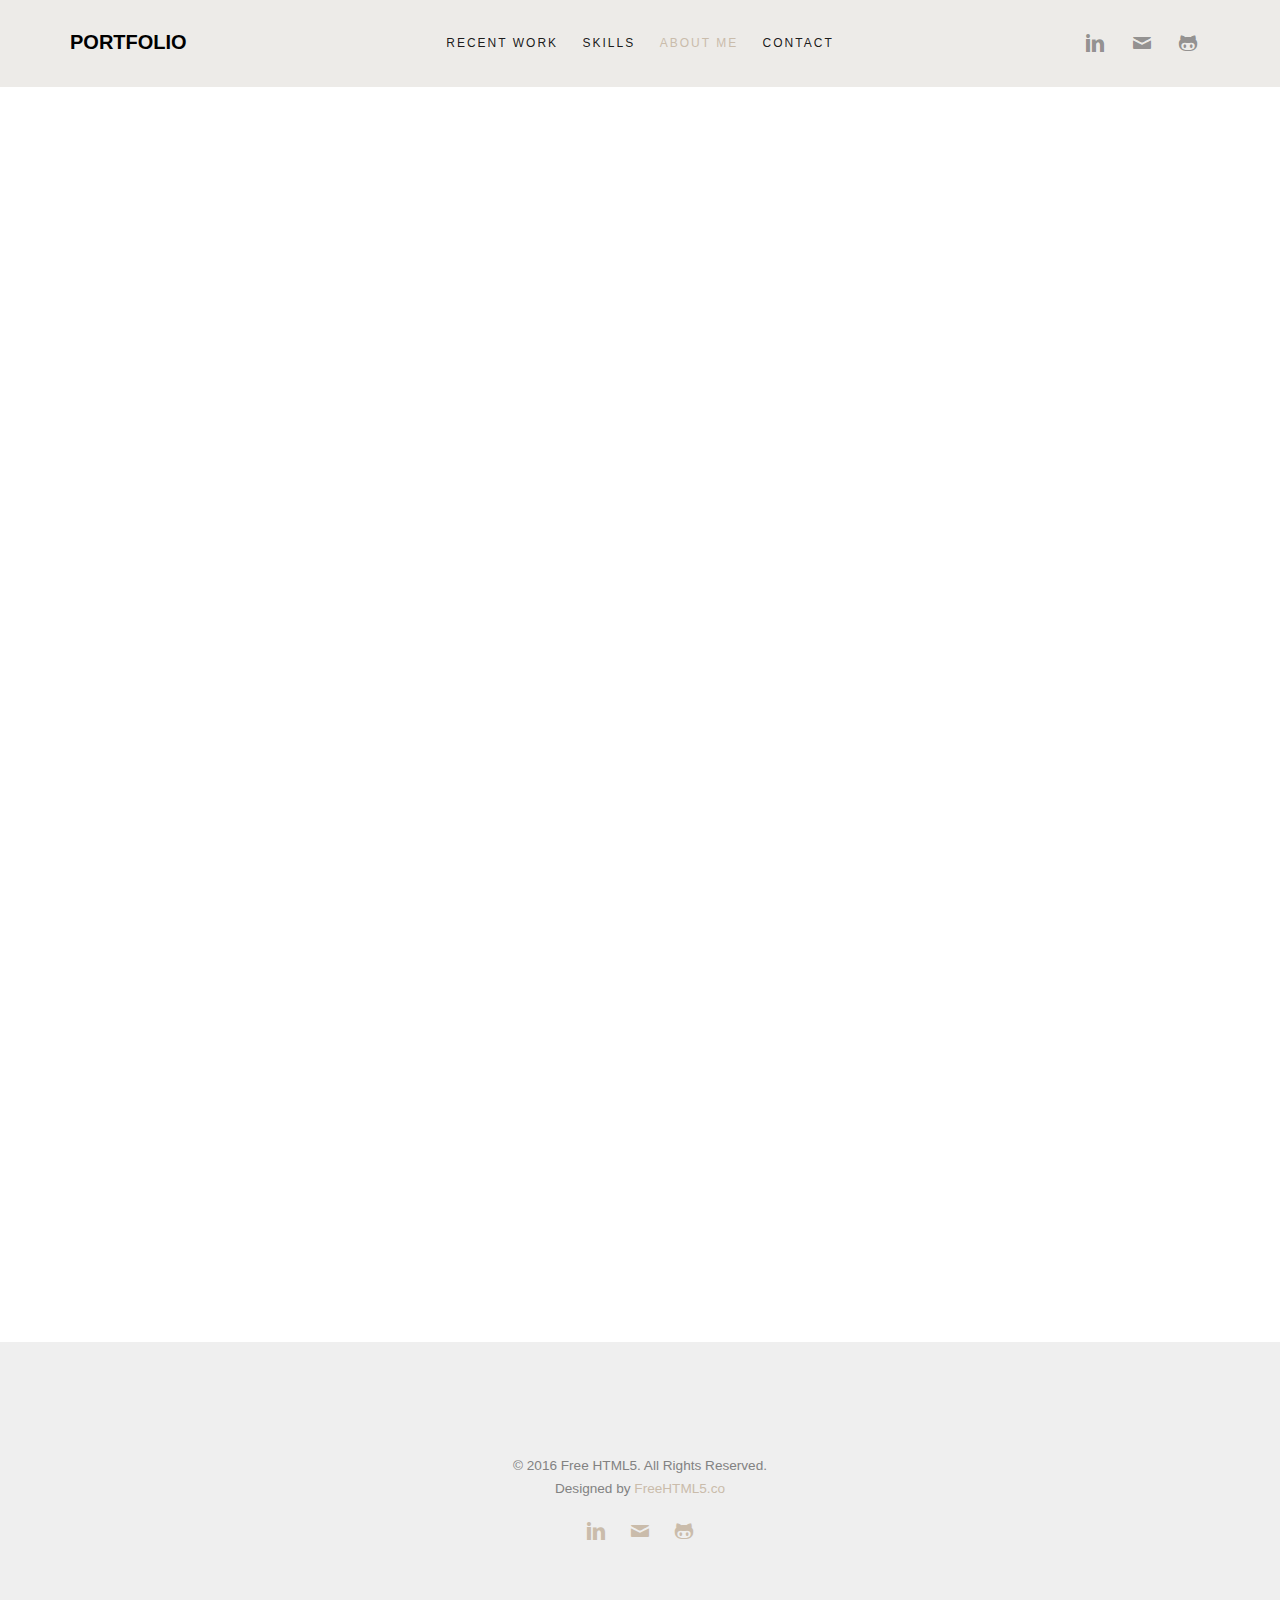
==== Portfolio/about.html @ ddf01033 "first commit" ====
﻿<!DOCTYPE HTML>
<html>
<head>
    <meta charset="utf-8">
    <meta http-equiv="X-UA-Compatible" content="IE=edge">
    <title>Portfolio &mdash; Christopher M. Betteley</title>
    <meta name="viewport" content="width=device-width, initial-scale=1">
    <meta name="description" content="Free HTML5 Website Template by FreeHTML5.co" />
    <meta name="keywords" content="free website templates, free html5, free template, free bootstrap, free website template, html5, css3, mobile first, responsive" />
    <meta name="author" content="FreeHTML5.co" />
    <!--
    //////////////////////////////////////////////////////

    FREE HTML5 TEMPLATE
    DESIGNED & DEVELOPED by FreeHTML5.co

    Website: 		http://freehtml5.co/
    Email: 			info@freehtml5.co
    Twitter: 		http://twitter.com/fh5co
    Facebook: 		https://www.facebook.com/fh5co

    //////////////////////////////////////////////////////
     -->
    <!-- Facebook and Twitter integration -->
    <meta property="og:title" content="" />
    <meta property="og:image" content="" />
    <meta property="og:url" content="" />
    <meta property="og:site_name" content="" />
    <meta property="og:description" content="" />
    <meta name="twitter:title" content="" />
    <meta name="twitter:image" content="" />
    <meta name="twitter:url" content="" />
    <meta name="twitter:card" content="" />
    <!-- <link href="https://fonts.googleapis.com/css?family=Montserrat:400,700" rel="stylesheet"> -->
    <!-- <link href="https://fonts.googleapis.com/css?family=Playfair+Display:400,400i" rel="stylesheet"> -->
    <!-- Animate.css -->
    <link rel="stylesheet" href="css/animate.css">
    <!-- Icomoon Icon Fonts-->
    <link rel="stylesheet" href="css/icomoon.css">
    <!-- Bootstrap  -->
    <link rel="stylesheet" href="css/bootstrap.css">
    <!-- Theme style  -->
    <link rel="stylesheet" href="css/style.css">
    <!-- Modernizr JS -->
    <script src="js/modernizr-2.6.2.min.js"></script>
    <!-- FOR IE9 below -->
    <!--[if lt IE 9]>
    <script src="js/respond.min.js"></script>
    <![endif]-->
</head>
<body>

    <div class="fh5co-loader"></div>

    <div id="page">
        <nav class="fh5co-nav" role="navigation">
            <div class="container">
                <div class="fh5co-top-logo">
                    <div id="fh5co-logo"><a href="index.html">Portfolio</a></div>
                </div>
                <div class="fh5co-top-menu menu-1 text-center">
                    <ul>
                        <li><a href="work.html">Recent Work</a></li>
                        <li><a href="Skills.html"> Skills</a></li>
                        <li class="active"><a href="about.html">About Me</a></li>
                        <!--<li class="has-dropdown">
                            <a href="#">Dropdown</a>
                            <ul class="dropdown">
                                <li><a href="#">Web Design</a></li>
                                <li><a href="#">eCommerce</a></li>
                                <li><a href="#">Branding</a></li>
                                <li><a href="#">API</a></li>
                            </ul>
                        </li>-->
                        <li><a href="contact.html">Contact</a></li>
                    </ul>
                </div>
                <div class="fh5co-top-social menu-1 text-right">
                    <ul class="fh5co-social">
                        <li><a href="https://www.linkedin.com/in/christopherbetteley"><i class="icon-linkedin"></i></a></li>
                        <li><a href="#"><i class="icon-mail2"></i></a></li>
                        <li><a href="https://github.com/ChristopherMBetteley"><i class="icon-github"></i></a></li>
                    </ul>
                </div>
            </div>
        </nav>

        <div id="fh5co-author">
            <div class="container">
                <div class="row top-line animate-box">
                    <div class="col-md-6 col-md-offset-3 col-md-push-2 text-left fh5co-heading">
                        <h2>About Me</h2>
                        <h3>Christopher M. Betteley <a> Software Apprentice</a></h3>
                        <p>Far far away, behind the word mountains, far from the countries Vokalia and Consonantia, there live the blind texts. Separated they live in Bookmarksgrove</p>
                    </div>
                </div>
                <div class="row">
                    <div class="col-md-8 col-md-offset-2">
                        <div class="author">
                            <div class="author-inner animate-box" style="background-image: url(images/ProfilePicture.JPG);">
                            </div>
                            <div class="desc animate-box">
                                <span>Software Apprentice &amp; Programmer</span>
                                <h3>Christopher M. Betteley</h3>
                                <p>Far far away, behind the word mountains, far from the countries Vokalia and Consonantia, there live the blind texts. Separated they live in Bookmarksgrove right at the coast of the Semantics, a large language ocean.</p>
                                <p>Far from the countries Vokalia and Consonantia, there live the blind texts. Separated they live in Bookmarksgrove right at the coast of the Semantics, a large language ocean.</p>
                                <ul class="fh5co-social-icons">
                                    <li><a href="https://www.linkedin.com/in/christopherbetteley"><i class="icon-linkedin"></i></a></li>
                                    <li><a href="#"><i class="icon-mail2"></i></a></li>
                                    <li><a href="https://github.com/ChristopherMBetteley"><i class="icon-github"></i></a></li>
                                </ul>
                            </div>
                        </div>
                        <!--<div class="row">
                            <div class="col-md-12">
                                <h3 class="title animate-box">My Services</h3>
                            </div>
                            <div class="col-md-6 col-sm-6">
                                <div class="feature-center animate-box" data-animate-effect="fadeIn">
                                    <span class="icon">
                                        <i class="icon-brush"></i>
                                    </span>
                                    <h3>Web Design</h3>
                                    <p>Far far away, behind the word mountains, far from the countries Vokalia and Consonantia, there live the blind texts. Separated they live in Bookmarksgrove</p>
                                    <p><a href="#" class="btn btn-primary btn-outline">Learn More</a></p>
                                </div>
                            </div>
                            <div class="col-md-6 col-sm-6">
                                <div class="feature-center animate-box" data-animate-effect="fadeIn">
                                    <span class="icon">
                                        <i class="icon-cog"></i>
                                    </span>
                                    <h3>Web Development</h3>
                                    <p>Far far away, behind the word mountains, far from the countries Vokalia and Consonantia, there live the blind texts. Separated they live in Bookmarksgrove</p>
                                    <p><a href="#" class="btn btn-primary btn-outline">Learn More</a></p>
                                </div>
                            </div>
                            <div class="col-md-6 col-sm-6">
                                <div class="feature-center animate-box" data-animate-effect="fadeIn">
                                    <span class="icon">
                                        <i class="icon-briefcase"></i>
                                    </span>
                                    <h3>Branding</h3>
                                    <p>Far far away, behind the word mountains, far from the countries Vokalia and Consonantia, there live the blind texts. Separated they live in Bookmarksgrove</p>
                                    <p><a href="#" class="btn btn-primary btn-outline">Learn More</a></p>
                                </div>
                            </div>
                            <div class="col-md-6 col-sm-6">
                                <div class="feature-center animate-box" data-animate-effect="fadeIn">
                                    <span class="icon">
                                        <i class="icon-camera"></i>
                                    </span>
                                    <h3>Photography</h3>
                                    <p>Far far away, behind the word mountains, far from the countries Vokalia and Consonantia, there live the blind texts. Separated they live in Bookmarksgrove</p>
                                    <p><a href="#" class="btn btn-primary btn-outline">Learn More</a></p>
                                </div>
                            </div>-->
                        <div class="col-md-12">
                            <h3 class="title animate-box">My Skills</h3>
                            <div class="row">
                                <div class="col-xs-6 animate-box skills">
                                    <h3>C#</h3>
                                    <!--<div class="progress">
                                       <div class="progress-bar" role="progressbar" aria-valuenow="95" aria-valuemin="0" aria-valuemax="100" style="width:100%">
                                          C#
                                       </div>
                                    </div>-->
                                </div>
                                <div class="col-xs-6 animate-box skills">
                                    <h3>Objects Oriented Programming (OOP)</h3>
                                    <!--<div class="progress">
                                        <div class="progress-bar" role="progressbar" aria-valuenow="90" aria-valuemin="0" aria-valuemax="100" style="width:90%">
                                            90%
                                        </div>
                                    </div>-->
                                </div>
                                <div class="col-xs-6 animate-box skills">
                                    <h3>.Net</h3>
                                    <!--<div class="progress">
                                       <div class="progress-bar" role="progressbar" aria-valuenow="80" aria-valuemin="0" aria-valuemax="100" style="width:80%">
                                          80%
                                       </div>
                                    </div>-->
                                </div>
                                <div class="col-xs-6 animate-box skills">
                                    <h3>HTML</h3>
                                    <!--<div class="progress">
                                       <div class="progress-bar" role="progressbar" aria-valuenow="90" aria-valuemin="0" aria-valuemax="100" style="width:90%">
                                          90%
                                       </div>
                                    </div>-->
                                </div>
                                <div class="col-xs-6 animate-box skills">
                                    <h3>CSS</h3>
                                    <!--<div class="progress">
                                        <div class="progress-bar" role="progressbar" aria-valuenow="90" aria-valuemin="0" aria-valuemax="100" style="width:90%">
                                            90%
                                        </div>
                                    </div>-->
                                </div>
                                <div class="col-xs-6 animate-box skills">
                                    <h3>ASP.NET</h3>
                                    <!--<div class="progress">
                                        <div class="progress-bar" role="progressbar" aria-valuenow="90" aria-valuemin="0" aria-valuemax="100" style="width:90%">
                                            90%
                                        </div>
                                    </div>-->
                                </div>
                                <div class="col-xs-6 animate-box skills">
                                    <h3>SQL</h3>
                                    <!--<div class="progress">
                                        <div class="progress-bar" role="progressbar" aria-valuenow="90" aria-valuemin="0" aria-valuemax="100" style="width:90%">
                                            90%
                                        </div>
                                    </div>-->
                                </div>
                                <div class="col-xs-6 animate-box skills">
                                    <h3>JavaScript</h3>
                                    <!--<div class="progress">
                                        <div class="progress-bar" role="progressbar" aria-valuenow="90" aria-valuemin="0" aria-valuemax="100" style="width:90%">
                                            90%
                                        </div>
                                    </div>-->
                                </div>
                                <div class="col-xs-6 animate-box skills">
                                    <h3>JQuery</h3>
                                    <!--<div class="progress">
                                        <div class="progress-bar" role="progressbar" aria-valuenow="90" aria-valuemin="0" aria-valuemax="100" style="width:90%">
                                            90%
                                        </div>
                                    </div>-->
                                </div>
                                <div class="col-xs-6 animate-box skills">
                                    <h3>Database Design</h3>
                                    <!--<div class="progress">
                                        <div class="progress-bar" role="progressbar" aria-valuenow="90" aria-valuemin="0" aria-valuemax="100" style="width:90%">
                                            90%
                                        </div>
                                    </div>-->
                                </div>
                            </div>
                        </div> <!--Skills Section-->
                    </div> <!--My Services Not Used At The Moment-->
                </div>
            </div>
        </div>

        <footer id="fh5co-footer" role="contentinfo">
            <div class="container">
                <div class="row copyright">
                    <div class="col-md-12 text-center">
                        <p>
                            <small class="block">&copy; 2016 Free HTML5. All Rights Reserved.</small>
                            <small class="block">Designed by <a href="http://freehtml5.co/" target="_blank">FreeHTML5.co</a> </small>
                        </p>

                        <ul class="fh5co-social-icons">
                            <li><a href="https://www.linkedin.com/in/christopherbetteley"><i class="icon-linkedin"></i></a></li>
                            <li><a href="#"><i class="icon-mail2"></i></a></li>
                            <li><a href="https://github.com/ChristopherMBetteley"><i class="icon-github"></i></a></li>
                        </ul>

                    </div>
                </div>
            </div>
        </footer>
    </div>
    <div class="gototop js-top">
        <a href="#" class="js-gotop"><i class="icon-arrow-up"></i></a>
    </div>

    <!-- jQuery -->
    <script src="js/jquery.min.js"></script>
    <!-- jQuery Easing -->
    <script src="js/jquery.easing.1.3.js"></script>
    <!-- Bootstrap -->
    <script src="js/bootstrap.min.js"></script>
    <!-- Waypoints -->
    <script src="js/jquery.waypoints.min.js"></script>
    <!-- Main -->
    <script src="js/main.js"></script>
</body>
</html>
---- Portfolio/css/icomoon.css ----
@font-face {
  font-family: 'icomoon';
  src:  url('../fonts/icomoon/icomoon.eot?6iuir');
  src:  url('../fonts/icomoon/icomoon.eot?6iuir#iefix') format('embedded-opentype'),
    url('../fonts/icomoon/icomoon.ttf?6iuir') format('truetype'),
    url('../fonts/icomoon/icomoon.woff?6iuir') format('woff'),
    url('../fonts/icomoon/icomoon.svg?6iuir#icomoon') format('svg');
  font-weight: normal;
  font-style: normal;
}

[class^="icon-"], [class*=" icon-"] {
  /* use !important to prevent issues with browser extensions that change fonts */
  font-family: 'icomoon' !important;
  speak: none;
  font-style: normal;
  font-weight: normal;
  font-variant: normal;
  text-transform: none;
  line-height: 1;

  /* Better Font Rendering =========== */
  -webkit-font-smoothing: antialiased;
  -moz-osx-font-smoothing: grayscale;
}

.icon-eye:before {
  content: "\e000";
}
.icon-paper-clip:before {
  content: "\e001";
}
.icon-mail:before {
  content: "\e002";
}
.icon-toggle:before {
  content: "\e003";
}
.icon-layout:before {
  content: "\e004";
}
.icon-link:before {
  content: "\e005";
}
.icon-bell:before {
  content: "\e006";
}
.icon-lock:before {
  content: "\e007";
}
.icon-unlock:before {
  content: "\e008";
}
.icon-ribbon:before {
  content: "\e009";
}
.icon-image:before {
  content: "\e010";
}
.icon-signal:before {
  content: "\e011";
}
.icon-target:before {
  content: "\e012";
}
.icon-clipboard:before {
  content: "\e013";
}
.icon-clock:before {
  content: "\e014";
}
.icon-watch:before {
  content: "\e015";
}
.icon-air-play:before {
  content: "\e016";
}
.icon-camera:before {
  content: "\e017";
}
.icon-video:before {
  content: "\e018";
}
.icon-disc:before {
  content: "\e019";
}
.icon-printer:before {
  content: "\e020";
}
.icon-monitor:before {
  content: "\e021";
}
.icon-server:before {
  content: "\e022";
}
.icon-cog:before {
  content: "\e023";
}
.icon-heart:before {
  content: "\e024";
}
.icon-paragraph:before {
  content: "\e025";
}
.icon-align-justify:before {
  content: "\e026";
}
.icon-align-left:before {
  content: "\e027";
}
.icon-align-center:before {
  content: "\e028";
}
.icon-align-right:before {
  content: "\e029";
}
.icon-book:before {
  content: "\e030";
}
.icon-layers:before {
  content: "\e031";
}
.icon-stack:before {
  content: "\e032";
}
.icon-stack-2:before {
  content: "\e033";
}
.icon-paper:before {
  content: "\e034";
}
.icon-paper-stack:before {
  content: "\e035";
}
.icon-search:before {
  content: "\e036";
}
.icon-zoom-in:before {
  content: "\e037";
}
.icon-zoom-out:before {
  content: "\e038";
}
.icon-reply:before {
  content: "\e039";
}
.icon-circle-plus:before {
  content: "\e040";
}
.icon-circle-minus:before {
  content: "\e041";
}
.icon-circle-check:before {
  content: "\e042";
}
.icon-circle-cross:before {
  content: "\e043";
}
.icon-square-plus:before {
  content: "\e044";
}
.icon-square-minus:before {
  content: "\e045";
}
.icon-square-check:before {
  content: "\e046";
}
.icon-square-cross:before {
  content: "\e047";
}
.icon-microphone:before {
  content: "\e048";
}
.icon-record:before {
  content: "\e049";
}
.icon-skip-back:before {
  content: "\e050";
}
.icon-rewind:before {
  content: "\e051";
}
.icon-play:before {
  content: "\e052";
}
.icon-pause:before {
  content: "\e053";
}
.icon-stop:before {
  content: "\e054";
}
.icon-fast-forward:before {
  content: "\e055";
}
.icon-skip-forward:before {
  content: "\e056";
}
.icon-shuffle:before {
  content: "\e057";
}
.icon-repeat:before {
  content: "\e058";
}
.icon-folder:before {
  content: "\e059";
}
.icon-umbrella:before {
  content: "\e060";
}
.icon-moon:before {
  content: "\e061";
}
.icon-thermometer:before {
  content: "\e062";
}
.icon-drop:before {
  content: "\e063";
}
.icon-sun:before {
  content: "\e064";
}
.icon-cloud:before {
  content: "\e065";
}
.icon-cloud-upload:before {
  content: "\e066";
}
.icon-cloud-download:before {
  content: "\e067";
}
.icon-upload:before {
  content: "\e068";
}
.icon-download:before {
  content: "\e069";
}
.icon-location:before {
  content: "\e070";
}
.icon-location-2:before {
  content: "\e071";
}
.icon-map:before {
  content: "\e072";
}
.icon-battery:before {
  content: "\e073";
}
.icon-head:before {
  content: "\e074";
}
.icon-briefcase:before {
  content: "\e075";
}
.icon-speech-bubble:before {
  content: "\e076";
}
.icon-anchor:before {
  content: "\e077";
}
.icon-globe:before {
  content: "\e078";
}
.icon-box:before {
  content: "\e079";
}
.icon-reload:before {
  content: "\e080";
}
.icon-share:before {
  content: "\e081";
}
.icon-marquee:before {
  content: "\e082";
}
.icon-marquee-plus:before {
  content: "\e083";
}
.icon-marquee-minus:before {
  content: "\e084";
}
.icon-tag:before {
  content: "\e085";
}
.icon-power:before {
  content: "\e086";
}
.icon-command:before {
  content: "\e087";
}
.icon-alt:before {
  content: "\e088";
}
.icon-esc:before {
  content: "\e089";
}
.icon-bar-graph:before {
  content: "\e090";
}
.icon-bar-graph-2:before {
  content: "\e091";
}
.icon-pie-graph:before {
  content: "\e092";
}
.icon-star:before {
  content: "\e093";
}
.icon-arrow-left:before {
  content: "\e094";
}
.icon-arrow-right:before {
  content: "\e095";
}
.icon-arrow-up:before {
  content: "\e096";
}
.icon-arrow-down:before {
  content: "\e097";
}
.icon-volume:before {
  content: "\e098";
}
.icon-mute:before {
  content: "\e099";
}
.icon-content-right:before {
  content: "\e100";
}
.icon-content-left:before {
  content: "\e101";
}
.icon-grid:before {
  content: "\e102";
}
.icon-grid-2:before {
  content: "\e103";
}
.icon-columns:before {
  content: "\e104";
}
.icon-loader:before {
  content: "\e105";
}
.icon-bag:before {
  content: "\e106";
}
.icon-ban:before {
  content: "\e107";
}
.icon-flag:before {
  content: "\e108";
}
.icon-trash:before {
  content: "\e109";
}
.icon-expand:before {
  content: "\e110";
}
.icon-contract:before {
  content: "\e111";
}
.icon-maximize:before {
  content: "\e112";
}
.icon-minimize:before {
  content: "\e113";
}
.icon-plus:before {
  content: "\e114";
}
.icon-minus:before {
  content: "\e115";
}
.icon-check:before {
  content: "\e116";
}
.icon-cross:before {
  content: "\e117";
}
.icon-move:before {
  content: "\e118";
}
.icon-delete:before {
  content: "\e119";
}
.icon-menu:before {
  content: "\e120";
}
.icon-archive:before {
  content: "\e121";
}
.icon-inbox:before {
  content: "\e122";
}
.icon-outbox:before {
  content: "\e123";
}
.icon-file:before {
  content: "\e124";
}
.icon-file-add:before {
  content: "\e125";
}
.icon-file-subtract:before {
  content: "\e126";
}
.icon-help:before {
  content: "\e127";
}
.icon-open:before {
  content: "\e128";
}
.icon-ellipsis:before {
  content: "\e129";
}
.icon-add-to-list:before {
  content: "\e900";
}
.icon-classic-computer:before {
  content: "\e901";
}
.icon-controller-fast-backward:before {
  content: "\e902";
}
.icon-creative-commons-attribution:before {
  content: "\e903";
}
.icon-creative-commons-noderivs:before {
  content: "\e904";
}
.icon-creative-commons-noncommercial-eu:before {
  content: "\e905";
}
.icon-creative-commons-noncommercial-us:before {
  content: "\e906";
}
.icon-creative-commons-public-domain:before {
  content: "\e907";
}
.icon-creative-commons-remix:before {
  content: "\e908";
}
.icon-creative-commons-share:before {
  content: "\e909";
}
.icon-creative-commons-sharealike:before {
  content: "\e90a";
}
.icon-creative-commons:before {
  content: "\e90b";
}
.icon-document-landscape:before {
  content: "\e90c";
}
.icon-remove-user:before {
  content: "\e90d";
}
.icon-warning:before {
  content: "\e90e";
}
.icon-arrow-bold-down:before {
  content: "\e90f";
}
.icon-arrow-bold-left:before {
  content: "\e910";
}
.icon-arrow-bold-right:before {
  content: "\e911";
}
.icon-arrow-bold-up:before {
  content: "\e912";
}
.icon-arrow-down2:before {
  content: "\e913";
}
.icon-arrow-left2:before {
  content: "\e914";
}
.icon-arrow-long-down:before {
  content: "\e915";
}
.icon-arrow-long-left:before {
  content: "\e916";
}
.icon-arrow-long-right:before {
  content: "\e917";
}
.icon-arrow-long-up:before {
  content: "\e918";
}
.icon-arrow-right2:before {
  content: "\e919";
}
.icon-arrow-up2:before {
  content: "\e91a";
}
.icon-arrow-with-circle-down:before {
  content: "\e91b";
}
.icon-arrow-with-circle-left:before {
  content: "\e91c";
}
.icon-arrow-with-circle-right:before {
  content: "\e91d";
}
.icon-arrow-with-circle-up:before {
  content: "\e91e";
}
.icon-bookmark:before {
  content: "\e91f";
}
.icon-bookmarks:before {
  content: "\e920";
}
.icon-chevron-down:before {
  content: "\e921";
}
.icon-chevron-left:before {
  content: "\e922";
}
.icon-chevron-right:before {
  content: "\e923";
}
.icon-chevron-small-down:before {
  content: "\e924";
}
.icon-chevron-small-left:before {
  content: "\e925";
}
.icon-chevron-small-right:before {
  content: "\e926";
}
.icon-chevron-small-up:before {
  content: "\e927";
}
.icon-chevron-thin-down:before {
  content: "\e928";
}
.icon-chevron-thin-left:before {
  content: "\e929";
}
.icon-chevron-thin-right:before {
  content: "\e92a";
}
.icon-chevron-thin-up:before {
  content: "\e92b";
}
.icon-chevron-up:before {
  content: "\e92c";
}
.icon-chevron-with-circle-down:before {
  content: "\e92d";
}
.icon-chevron-with-circle-left:before {
  content: "\e92e";
}
.icon-chevron-with-circle-right:before {
  content: "\e92f";
}
.icon-chevron-with-circle-up:before {
  content: "\e930";
}
.icon-cloud2:before {
  content: "\e931";
}
.icon-controller-fast-forward:before {
  content: "\e932";
}
.icon-controller-jump-to-start:before {
  content: "\e933";
}
.icon-controller-next:before {
  content: "\e934";
}
.icon-controller-paus:before {
  content: "\e935";
}
.icon-controller-play:before {
  content: "\e936";
}
.icon-controller-record:before {
  content: "\e937";
}
.icon-controller-stop:before {
  content: "\e938";
}
.icon-controller-volume:before {
  content: "\e939";
}
.icon-dot-single:before {
  content: "\e93a";
}
.icon-dots-three-horizontal:before {
  content: "\e93b";
}
.icon-dots-three-vertical:before {
  content: "\e93c";
}
.icon-dots-two-horizontal:before {
  content: "\e93d";
}
.icon-dots-two-vertical:before {
  content: "\e93e";
}
.icon-download2:before {
  content: "\e93f";
}
.icon-emoji-flirt:before {
  content: "\e940";
}
.icon-flow-branch:before {
  content: "\e941";
}
.icon-flow-cascade:before {
  content: "\e942";
}
.icon-flow-line:before {
  content: "\e943";
}
.icon-flow-parallel:before {
  content: "\e944";
}
.icon-flow-tree:before {
  content: "\e945";
}
.icon-install:before {
  content: "\e946";
}
.icon-layers2:before {
  content: "\e947";
}
.icon-open-book:before {
  content: "\e948";
}
.icon-resize-100:before {
  content: "\e949";
}
.icon-resize-full-screen:before {
  content: "\e94a";
}
.icon-save:before {
  content: "\e94b";
}
.icon-select-arrows:before {
  content: "\e94c";
}
.icon-sound-mute:before {
  content: "\e94d";
}
.icon-sound:before {
  content: "\e94e";
}
.icon-trash2:before {
  content: "\e94f";
}
.icon-triangle-down:before {
  content: "\e950";
}
.icon-triangle-left:before {
  content: "\e951";
}
.icon-triangle-right:before {
  content: "\e952";
}
.icon-triangle-up:before {
  content: "\e953";
}
.icon-uninstall:before {
  content: "\e954";
}
.icon-upload-to-cloud:before {
  content: "\e955";
}
.icon-upload2:before {
  content: "\e956";
}
.icon-add-user:before {
  content: "\e957";
}
.icon-address:before {
  content: "\e958";
}
.icon-adjust:before {
  content: "\e959";
}
.icon-air:before {
  content: "\e95a";
}
.icon-aircraft-landing:before {
  content: "\e95b";
}
.icon-aircraft-take-off:before {
  content: "\e95c";
}
.icon-aircraft:before {
  content: "\e95d";
}
.icon-align-bottom:before {
  content: "\e95e";
}
.icon-align-horizontal-middle:before {
  content: "\e95f";
}
.icon-align-left2:before {
  content: "\e960";
}
.icon-align-right2:before {
  content: "\e961";
}
.icon-align-top:before {
  content: "\e962";
}
.icon-align-vertical-middle:before {
  content: "\e963";
}
.icon-archive2:before {
  content: "\e964";
}
.icon-area-graph:before {
  content: "\e965";
}
.icon-attachment:before {
  content: "\e966";
}
.icon-awareness-ribbon:before {
  content: "\e967";
}
.icon-back-in-time:before {
  content: "\e968";
}
.icon-back:before {
  content: "\e969";
}
.icon-bar-graph2:before {
  content: "\e96a";
}
.icon-battery2:before {
  content: "\e96b";
}
.icon-beamed-note:before {
  content: "\e96c";
}
.icon-bell2:before {
  content: "\e96d";
}
.icon-blackboard:before {
  content: "\e96e";
}
.icon-block:before {
  content: "\e96f";
}
.icon-book2:before {
  content: "\e970";
}
.icon-bowl:before {
  content: "\e971";
}
.icon-box2:before {
  content: "\e972";
}
.icon-briefcase2:before {
  content: "\e973";
}
.icon-browser:before {
  content: "\e974";
}
.icon-brush:before {
  content: "\e975";
}
.icon-bucket:before {
  content: "\e976";
}
.icon-cake:before {
  content: "\e977";
}
.icon-calculator:before {
  content: "\e978";
}
.icon-calendar:before {
  content: "\e979";
}
.icon-camera2:before {
  content: "\e97a";
}
.icon-ccw:before {
  content: "\e97b";
}
.icon-chat:before {
  content: "\e97c";
}
.icon-check2:before {
  content: "\e97d";
}
.icon-circle-with-cross:before {
  content: "\e97e";
}
.icon-circle-with-minus:before {
  content: "\e97f";
}
.icon-circle-with-plus:before {
  content: "\e980";
}
.icon-circle:before {
  content: "\e981";
}
.icon-circular-graph:before {
  content: "\e982";
}
.icon-clapperboard:before {
  content: "\e983";
}
.icon-clipboard2:before {
  content: "\e984";
}
.icon-clock2:before {
  content: "\e985";
}
.icon-code:before {
  content: "\e986";
}
.icon-cog2:before {
  content: "\e987";
}
.icon-colours:before {
  content: "\e988";
}
.icon-compass:before {
  content: "\e989";
}
.icon-copy:before {
  content: "\e98a";
}
.icon-credit-card:before {
  content: "\e98b";
}
.icon-credit:before {
  content: "\e98c";
}
.icon-cross2:before {
  content: "\e98d";
}
.icon-cup:before {
  content: "\e98e";
}
.icon-cw:before {
  content: "\e98f";
}
.icon-cycle:before {
  content: "\e990";
}
.icon-database:before {
  content: "\e991";
}
.icon-dial-pad:before {
  content: "\e992";
}
.icon-direction:before {
  content: "\e993";
}
.icon-document:before {
  content: "\e994";
}
.icon-documents:before {
  content: "\e995";
}
.icon-drink:before {
  content: "\e996";
}
.icon-drive:before {
  content: "\e997";
}
.icon-drop2:before {
  content: "\e998";
}
.icon-edit:before {
  content: "\e999";
}
.icon-email:before {
  content: "\e99a";
}
.icon-emoji-happy:before {
  content: "\e99b";
}
.icon-emoji-neutral:before {
  content: "\e99c";
}
.icon-emoji-sad:before {
  content: "\e99d";
}
.icon-erase:before {
  content: "\e99e";
}
.icon-eraser:before {
  content: "\e99f";
}
.icon-export:before {
  content: "\e9a0";
}
.icon-eye2:before {
  content: "\e9a1";
}
.icon-feather:before {
  content: "\e9a2";
}
.icon-flag2:before {
  content: "\e9a3";
}
.icon-flash:before {
  content: "\e9a4";
}
.icon-flashlight:before {
  content: "\e9a5";
}
.icon-flat-brush:before {
  content: "\e9a6";
}
.icon-folder-images:before {
  content: "\e9a7";
}
.icon-folder-music:before {
  content: "\e9a8";
}
.icon-folder-video:before {
  content: "\e9a9";
}
.icon-folder2:before {
  content: "\e9aa";
}
.icon-forward:before {
  content: "\e9ab";
}
.icon-funnel:before {
  content: "\e9ac";
}
.icon-game-controller:before {
  content: "\e9ad";
}
.icon-gauge:before {
  content: "\e9ae";
}
.icon-globe2:before {
  content: "\e9af";
}
.icon-graduation-cap:before {
  content: "\e9b0";
}
.icon-grid2:before {
  content: "\e9b1";
}
.icon-hair-cross:before {
  content: "\e9b2";
}
.icon-hand:before {
  content: "\e9b3";
}
.icon-heart-outlined:before {
  content: "\e9b4";
}
.icon-heart2:before {
  content: "\e9b5";
}
.icon-help-with-circle:before {
  content: "\e9b6";
}
.icon-help2:before {
  content: "\e9b7";
}
.icon-home:before {
  content: "\e9b8";
}
.icon-hour-glass:before {
  content: "\e9b9";
}
.icon-image-inverted:before {
  content: "\e9ba";
}
.icon-image2:before {
  content: "\e9bb";
}
.icon-images:before {
  content: "\e9bc";
}
.icon-inbox2:before {
  content: "\e9bd";
}
.icon-infinity:before {
  content: "\e9be";
}
.icon-info-with-circle:before {
  content: "\e9bf";
}
.icon-info:before {
  content: "\e9c0";
}
.icon-key:before {
  content: "\e9c1";
}
.icon-keyboard:before {
  content: "\e9c2";
}
.icon-lab-flask:before {
  content: "\e9c3";
}
.icon-landline:before {
  content: "\e9c4";
}
.icon-language:before {
  content: "\e9c5";
}
.icon-laptop:before {
  content: "\e9c6";
}
.icon-leaf:before {
  content: "\e9c7";
}
.icon-level-down:before {
  content: "\e9c8";
}
.icon-level-up:before {
  content: "\e9c9";
}
.icon-lifebuoy:before {
  content: "\e9ca";
}
.icon-light-bulb:before {
  content: "\e9cb";
}
.icon-light-down:before {
  content: "\e9cc";
}
.icon-light-up:before {
  content: "\e9cd";
}
.icon-line-graph:before {
  content: "\e9ce";
}
.icon-link2:before {
  content: "\e9cf";
}
.icon-list:before {
  content: "\e9d0";
}
.icon-location-pin:before {
  content: "\e9d1";
}
.icon-location2:before {
  content: "\e9d2";
}
.icon-lock-open:before {
  content: "\e9d3";
}
.icon-lock2:before {
  content: "\e9d4";
}
.icon-log-out:before {
  content: "\e9d5";
}
.icon-login:before {
  content: "\e9d6";
}
.icon-loop:before {
  content: "\e9d7";
}
.icon-magnet:before {
  content: "\e9d8";
}
.icon-magnifying-glass:before {
  content: "\e9d9";
}
.icon-mail2:before {
  content: "\e9da";
}
.icon-man:before {
  content: "\e9db";
}
.icon-map2:before {
  content: "\e9dc";
}
.icon-mask:before {
  content: "\e9dd";
}
.icon-medal:before {
  content: "\e9de";
}
.icon-megaphone:before {
  content: "\e9df";
}
.icon-menu2:before {
  content: "\e9e0";
}
.icon-message:before {
  content: "\e9e1";
}
.icon-mic:before {
  content: "\e9e2";
}
.icon-minus2:before {
  content: "\e9e3";
}
.icon-mobile:before {
  content: "\e9e4";
}
.icon-modern-mic:before {
  content: "\e9e5";
}
.icon-moon2:before {
  content: "\e9e6";
}
.icon-mouse:before {
  content: "\e9e7";
}
.icon-music:before {
  content: "\e9e8";
}
.icon-network:before {
  content: "\e9e9";
}
.icon-new-message:before {
  content: "\e9ea";
}
.icon-new:before {
  content: "\e9eb";
}
.icon-news:before {
  content: "\e9ec";
}
.icon-note:before {
  content: "\e9ed";
}
.icon-notification:before {
  content: "\e9ee";
}
.icon-old-mobile:before {
  content: "\e9ef";
}
.icon-old-phone:before {
  content: "\e9f0";
}
.icon-palette:before {
  content: "\e9f1";
}
.icon-paper-plane:before {
  content: "\e9f2";
}
.icon-pencil:before {
  content: "\e9f3";
}
.icon-phone:before {
  content: "\e9f4";
}
.icon-pie-chart:before {
  content: "\e9f5";
}
.icon-pin:before {
  content: "\e9f6";
}
.icon-plus2:before {
  content: "\e9f7";
}
.icon-popup:before {
  content: "\e9f8";
}
.icon-power-plug:before {
  content: "\e9f9";
}
.icon-price-ribbon:before {
  content: "\e9fa";
}
.icon-price-tag:before {
  content: "\e9fb";
}
.icon-print:before {
  content: "\e9fc";
}
.icon-progress-empty:before {
  content: "\e9fd";
}
.icon-progress-full:before {
  content: "\e9fe";
}
.icon-progress-one:before {
  content: "\e9ff";
}
.icon-progress-two:before {
  content: "\ea00";
}
.icon-publish:before {
  content: "\ea01";
}
.icon-quote:before {
  content: "\ea02";
}
.icon-radio:before {
  content: "\ea03";
}
.icon-reply-all:before {
  content: "\ea04";
}
.icon-reply2:before {
  content: "\ea05";
}
.icon-retweet:before {
  content: "\ea06";
}
.icon-rocket:before {
  content: "\ea07";
}
.icon-round-brush:before {
  content: "\ea08";
}
.icon-rss:before {
  content: "\ea09";
}
.icon-ruler:before {
  content: "\ea0a";
}
.icon-scissors:before {
  content: "\ea0b";
}
.icon-share-alternitive:before {
  content: "\ea0c";
}
.icon-share2:before {
  content: "\ea0d";
}
.icon-shareable:before {
  content: "\ea0e";
}
.icon-shield:before {
  content: "\ea0f";
}
.icon-shop:before {
  content: "\ea10";
}
.icon-shopping-bag:before {
  content: "\ea11";
}
.icon-shopping-basket:before {
  content: "\ea12";
}
.icon-shopping-cart:before {
  content: "\ea13";
}
.icon-shuffle2:before {
  content: "\ea14";
}
.icon-signal2:before {
  content: "\ea15";
}
.icon-sound-mix:before {
  content: "\ea16";
}
.icon-sports-club:before {
  content: "\ea17";
}
.icon-spreadsheet:before {
  content: "\ea18";
}
.icon-squared-cross:before {
  content: "\ea19";
}
.icon-squared-minus:before {
  content: "\ea1a";
}
.icon-squared-plus:before {
  content: "\ea1b";
}
.icon-star-outlined:before {
  content: "\ea1c";
}
.icon-star2:before {
  content: "\ea1d";
}
.icon-stopwatch:before {
  content: "\ea1e";
}
.icon-suitcase:before {
  content: "\ea1f";
}
.icon-swap:before {
  content: "\ea20";
}
.icon-sweden:before {
  content: "\ea21";
}
.icon-switch:before {
  content: "\ea22";
}
.icon-tablet:before {
  content: "\ea23";
}
.icon-tag2:before {
  content: "\ea24";
}
.icon-text-document-inverted:before {
  content: "\ea25";
}
.icon-text-document:before {
  content: "\ea26";
}
.icon-text:before {
  content: "\ea27";
}
.icon-thermometer2:before {
  content: "\ea28";
}
.icon-thumbs-down:before {
  content: "\ea29";
}
.icon-thumbs-up:before {
  content: "\ea2a";
}
.icon-thunder-cloud:before {
  content: "\ea2b";
}
.icon-ticket:before {
  content: "\ea2c";
}
.icon-time-slot:before {
  content: "\ea2d";
}
.icon-tools:before {
  content: "\ea2e";
}
.icon-traffic-cone:before {
  content: "\ea2f";
}
.icon-tree:before {
  content: "\ea30";
}
.icon-trophy:before {
  content: "\ea31";
}
.icon-tv:before {
  content: "\ea32";
}
.icon-typing:before {
  content: "\ea33";
}
.icon-unread:before {
  content: "\ea34";
}
.icon-untag:before {
  content: "\ea35";
}
.icon-user:before {
  content: "\ea36";
}
.icon-users:before {
  content: "\ea37";
}
.icon-v-card:before {
  content: "\ea38";
}
.icon-video2:before {
  content: "\ea39";
}
.icon-vinyl:before {
  content: "\ea3a";
}
.icon-voicemail:before {
  content: "\ea3b";
}
.icon-wallet:before {
  content: "\ea3c";
}
.icon-water:before {
  content: "\ea3d";
}
.icon-px-with-circle:before {
  content: "\ea3e";
}
.icon-px:before {
  content: "\ea3f";
}
.icon-basecamp:before {
  content: "\ea40";
}
.icon-behance:before {
  content: "\ea41";
}
.icon-creative-cloud:before {
  content: "\ea42";
}
.icon-dropbox:before {
  content: "\ea43";
}
.icon-evernote:before {
  content: "\ea44";
}
.icon-flattr:before {
  content: "\ea45";
}
.icon-foursquare:before {
  content: "\ea46";
}
.icon-google-drive:before {
  content: "\ea47";
}
.icon-google-hangouts:before {
  content: "\ea48";
}
.icon-grooveshark:before {
  content: "\ea49";
}
.icon-icloud:before {
  content: "\ea4a";
}
.icon-mixi:before {
  content: "\ea4b";
}
.icon-onedrive:before {
  content: "\ea4c";
}
.icon-paypal:before {
  content: "\ea4d";
}
.icon-picasa:before {
  content: "\ea4e";
}
.icon-qq:before {
  content: "\ea4f";
}
.icon-rdio-with-circle:before {
  content: "\ea50";
}
.icon-renren:before {
  content: "\ea51";
}
.icon-scribd:before {
  content: "\ea52";
}
.icon-sina-weibo:before {
  content: "\ea53";
}
.icon-skype-with-circle:before {
  content: "\ea54";
}
.icon-skype:before {
  content: "\ea55";
}
.icon-slideshare:before {
  content: "\ea56";
}
.icon-smashing:before {
  content: "\ea57";
}
.icon-soundcloud:before {
  content: "\ea58";
}
.icon-spotify-with-circle:before {
  content: "\ea59";
}
.icon-spotify:before {
  content: "\ea5a";
}
.icon-swarm:before {
  content: "\ea5b";
}
.icon-vine-with-circle:before {
  content: "\ea5c";
}
.icon-vine:before {
  content: "\ea5d";
}
.icon-vk-alternitive:before {
  content: "\ea5e";
}
.icon-vk-with-circle:before {
  content: "\ea5f";
}
.icon-vk:before {
  content: "\ea60";
}
.icon-xing-with-circle:before {
  content: "\ea61";
}
.icon-xing:before {
  content: "\ea62";
}
.icon-yelp:before {
  content: "\ea63";
}
.icon-dribbble-with-circle:before {
  content: "\ea64";
}
.icon-dribbble:before {
  content: "\ea65";
}
.icon-facebook-with-circle:before {
  content: "\ea66";
}
.icon-facebook:before {
  content: "\ea67";
}
.icon-flickr-with-circle:before {
  content: "\ea68";
}
.icon-flickr:before {
  content: "\ea69";
}
.icon-github-with-circle:before {
  content: "\ea6a";
}
.icon-github:before {
  content: "\ea6b";
}
.icon-google-with-circle:before {
  content: "\ea6c";
}
.icon-google:before {
  content: "\ea6d";
}
.icon-instagram-with-circle:before {
  content: "\ea6e";
}
.icon-instagram:before {
  content: "\ea6f";
}
.icon-lastfm-with-circle:before {
  content: "\ea70";
}
.icon-lastfm:before {
  content: "\ea71";
}
.icon-linkedin-with-circle:before {
  content: "\ea72";
}
.icon-linkedin:before {
  content: "\ea73";
}
.icon-pinterest-with-circle:before {
  content: "\ea74";
}
.icon-pinterest:before {
  content: "\ea75";
}
.icon-rdio:before {
  content: "\ea76";
}
.icon-stumbleupon-with-circle:before {
  content: "\ea77";
}
.icon-stumbleupon:before {
  content: "\ea78";
}
.icon-tumblr-with-circle:before {
  content: "\ea79";
}
.icon-tumblr:before {
  content: "\ea7a";
}
.icon-twitter-with-circle:before {
  content: "\ea7b";
}
.icon-twitter:before {
  content: "\ea7c";
}
.icon-vimeo-with-circle:before {
  content: "\ea7d";
}
.icon-vimeo:before {
  content: "\ea7e";
}
.icon-youtube-with-circle:before {
  content: "\ea7f";
}
.icon-youtube:before {
  content: "\ea80";
}
---- Portfolio/css/style.css ----
@font-face {
  font-family: 'icomoon';
  src: url("../fonts/icomoon/icomoon.eot?srf3rx");
  src: url("../fonts/icomoon/icomoon.eot?srf3rx#iefix") format("embedded-opentype"), url("../fonts/icomoon/icomoon.ttf?srf3rx") format("truetype"), url("../fonts/icomoon/icomoon.woff?srf3rx") format("woff"), url("../fonts/icomoon/icomoon.svg?srf3rx#icomoon") format("svg");
  font-weight: normal;
  font-style: normal;
}
/* =======================================================
*
* 	Template Style 
*
* ======================================================= */
body {
  font-family: "Montserrat", Arial, sans-serif;
  font-weight: 300;
  font-size: 16px;
  line-height: 1.7;
  color: #828282;
  background: #fff;
}

#page {
  position: relative;
  overflow-x: hidden;
  width: 100%;
  height: 100%;
  padding-top: 6em !important;
  -webkit-transition: 0.5s;
  -o-transition: 0.5s;
  transition: 0.5s;
}
.offcanvas #page {
  overflow: hidden;
  position: absolute;
}
.offcanvas #page:after {
  -webkit-transition: 2s;
  -o-transition: 2s;
  transition: 2s;
  position: absolute;
  top: 0;
  right: 0;
  bottom: 0;
  left: 0;
  z-index: 101;
  background: rgba(0, 0, 0, 0.7);
  content: "";
}

a {
  color: #cabcab;
  -webkit-transition: 0.5s;
  -o-transition: 0.5s;
  transition: 0.5s;
}
a:hover, a:active, a:focus {
  color: #cabcab;
  outline: none;
  text-decoration: none;
}

p {
  margin-bottom: 20px;
}

h1, h2, h3, h4, h5, h6, figure {
  color: #000;
  font-family: "Montserrat", Arial, sans-serif;
  font-weight: 400;
  margin: 0 0 20px 0;
}

::-webkit-selection {
  color: #fff;
  background: #cabcab;
}

::-moz-selection {
  color: #fff;
  background: #cabcab;
}

::selection {
  color: #fff;
  background: #cabcab;
}

.fh5co-nav {
  position: fixed;
  top: 0;
  left: 0;
  right: 0;
  padding: 25px 0;
  z-index: 1;
  background: #edebe8;
}
@media screen and (max-width: 768px) {
  .fh5co-nav {
    padding: 20px 0;
  }
}
.fh5co-nav .fh5co-top-logo,
.fh5co-nav .fh5co-top-menu,
.fh5co-nav .fh5co-top-social {
  float: left;
}
.fh5co-nav .fh5co-top-logo {
  width: 20%;
}
.fh5co-nav .fh5co-top-menu {
  width: 60%;
}
.fh5co-nav .fh5co-top-social {
  width: 20%;
}
.fh5co-nav #fh5co-logo {
  font-size: 20px;
  margin: 0;
  padding: 0;
  text-transform: uppercase;
  font-weight: bold;
  font-family: "Montserrat", Arial, sans-serif;
}
.fh5co-nav .fh5co-social {
  margin: 3px 0 0 0;
  padding: 0;
}
.fh5co-nav .fh5co-social li {
  padding: 0;
  margin: 0;
}
.fh5co-nav .fh5co-social li a {
  font-size: 20px;
  color: rgba(0, 0, 0, 0.4);
}
.fh5co-nav a {
  padding: 5px 0;
  color: #000;
}
@media screen and (max-width: 768px) {
  .fh5co-nav .menu-1, .fh5co-nav .menu-2 {
    display: none;
  }
}
.fh5co-nav .menu-2 li.search {
  float: left;
  width: 83%;
  -webkit-transition: 0.3s;
  -o-transition: 0.3s;
  transition: 0.3s;
  padding: 0;
  margin: -5px 0 0 0;
}
.fh5co-nav .menu-2 li input[type=text] {
  padding: 6px 10px;
  width: 40%;
  border: none;
  float: right;
  font-size: 13px;
  margin-top: 4px;
  background: transparent;
  -webkit-transition: 0.3s;
  -o-transition: 0.3s;
  transition: 0.3s;
}
.fh5co-nav .menu-2 li input[type=text]:focus {
  width: 100%;
  outline: none;
  border-bottom: 1px solid rgba(0, 0, 0, 0.1);
}
.fh5co-nav .menu-2 li button {
  margin-top: 4px;
  padding: 5px;
  background: transparent;
  border: none;
}
.fh5co-nav .menu-2 li button i {
  color: rgba(0, 0, 0, 0.5);
}
.fh5co-nav .menu-2 li button:hover, .fh5co-nav .menu-2 li button:focus {
  background: transparent !important;
}
.fh5co-nav .menu-2 li button:hover i, .fh5co-nav .menu-2 li button:focus i {
  color: black;
}
.fh5co-nav ul {
  padding: 0;
  margin: 3px 0 0 0;
}
.fh5co-nav ul li {
  padding: 0;
  margin: 0;
  list-style: none;
  display: inline-block;
  font-family: "Montserrat", Arial, sans-serif;
}
.fh5co-nav ul li a {
  text-transform: uppercase;
  letter-spacing: 2px;
  font-size: 12px;
  padding: 30px 10px;
  color: rgba(0, 0, 0, 0.9);
  -webkit-transition: 0.5s;
  -o-transition: 0.5s;
  transition: 0.5s;
}
.fh5co-nav ul li a:hover, .fh5co-nav ul li a:focus, .fh5co-nav ul li a:active {
  color: black;
}
.fh5co-nav ul li.has-dropdown {
  position: relative;
}
.fh5co-nav ul li.has-dropdown .dropdown {
  width: 150px;
  -webkit-box-shadow: 0px 5px 10px -2px rgba(0, 0, 0, 0.55);
  -moz-box-shadow: 0px 5px 10px -2px rgba(0, 0, 0, 0.55);
  box-shadow: 0px 5px 10px -2px rgba(0, 0, 0, 0.55);
  z-index: 1002;
  visibility: hidden;
  opacity: 0;
  position: absolute;
  top: 40px;
  left: 0;
  text-align: left;
  background: #000;
  padding: 20px;
  -webkit-border-radius: 4px;
  -moz-border-radius: 4px;
  -ms-border-radius: 4px;
  border-radius: 4px;
  -webkit-transition: 0s;
  -o-transition: 0s;
  transition: 0s;
}
.fh5co-nav ul li.has-dropdown .dropdown:before {
  bottom: 100%;
  left: 40px;
  border: solid transparent;
  content: " ";
  height: 0;
  width: 0;
  position: absolute;
  pointer-events: none;
  border-bottom-color: #000;
  border-width: 8px;
  margin-left: -8px;
}
.fh5co-nav ul li.has-dropdown .dropdown li {
  display: block;
  margin-bottom: 7px;
}
.fh5co-nav ul li.has-dropdown .dropdown li:last-child {
  margin-bottom: 0;
}
.fh5co-nav ul li.has-dropdown .dropdown li a {
  padding: 2px 0;
  display: block;
  color: #999999;
  line-height: 1.2;
  text-transform: none;
  letter-spacing: 0px;
  font-size: 15px;
}
.fh5co-nav ul li.has-dropdown .dropdown li a:hover {
  color: #fff;
}
.fh5co-nav ul li.has-dropdown:hover a, .fh5co-nav ul li.has-dropdown:focus a {
  color: #000;
}
.fh5co-nav ul li.active > a {
  color: #cabcab !important;
}
.fh5co-nav ul li .form-group {
  border: 1px solid red;
  width: 100%;
}

.about-content {
  margin-bottom: 7em;
}
.about-content img {
  border: 1px solid rgba(0, 0, 0, 0.05);
  padding: 10px;
}
.about-content .desc {
  margin-bottom: 3em;
}

.fh5co-staff {
  text-align: center;
  margin-bottom: 30px;
}
.fh5co-staff img {
  width: 170px;
  margin-bottom: 20px;
  -webkit-border-radius: 50%;
  -moz-border-radius: 50%;
  -ms-border-radius: 50%;
  border-radius: 50%;
}
.fh5co-staff h3 {
  font-size: 24px;
  margin-bottom: 5px;
}
.fh5co-staff p {
  margin-bottom: 30px;
}
.fh5co-staff .role {
  color: #bfbfbf;
  margin-bottom: 30px;
  font-weight: normal;
  display: block;
}

.fh5co-social-icons {
  margin: 0;
  padding: 0;
}
.fh5co-social-icons li {
  margin: 0;
  padding: 0;
  list-style: none;
  display: -moz-inline-stack;
  display: inline-block;
  zoom: 1;
  *display: inline;
}
.fh5co-social-icons li a {
  display: -moz-inline-stack;
  display: inline-block;
  zoom: 1;
  *display: inline;
  color: #cabcab;
  padding-left: 10px;
  padding-right: 10px;
}
.fh5co-social-icons li a i {
  font-size: 20px;
}

.fh5co-contact-info ul {
  padding: 0;
  margin: 0;
}
.fh5co-contact-info ul li {
  padding: 0 0 0 40px;
  margin: 0 0 30px 0;
  list-style: none;
  position: relative;
}
.fh5co-contact-info ul li:before {
  color: #cabcab;
  position: absolute;
  left: 0;
  top: .05em;
  font-family: 'icomoon';
  speak: none;
  font-style: normal;
  font-weight: normal;
  font-variant: normal;
  text-transform: none;
  line-height: 1;
  /* Better Font Rendering =========== */
  -webkit-font-smoothing: antialiased;
  -moz-osx-font-smoothing: grayscale;
}
.fh5co-contact-info ul li.address:before {
  font-size: 30px;
  content: "\e9d1";
}
.fh5co-contact-info ul li.phone:before {
  font-size: 23px;
  content: "\e9f4";
}
.fh5co-contact-info ul li.email:before {
  font-size: 23px;
  content: "\e9da";
}
.fh5co-contact-info ul li.url:before {
  font-size: 23px;
  content: "\e9af";
}

.fh5co-bg-section {
  background: rgba(0, 0, 0, 0.05);
}

#fh5co-started,
#fh5co-author,
#fh5co-work,
#fh5co-about,
#fh5co-contact,
#fh5co-footer {
  padding: 7em 0;
  clear: both;
}
@media screen and (max-width: 768px) {
  #fh5co-started,
  #fh5co-author,
  #fh5co-work,
  #fh5co-about,
  #fh5co-contact,
  #fh5co-footer {
    padding: 3em 0;
  }
}

.feature-center {
  float: left;
  width: 100%;
  margin-bottom: 40px;
}
.feature-center .desc {
  padding-left: 180px;
}
.feature-center .icon {
  width: 90px;
  height: 90px;
  background: #cabcab;
  display: table;
  text-align: center;
  margin-bottom: 30px;
  -webkit-border-radius: 50%;
  -moz-border-radius: 50%;
  -ms-border-radius: 50%;
  border-radius: 50%;
}
.feature-center .icon i {
  display: table-cell;
  vertical-align: middle;
  height: 90px;
  font-size: 40px;
  line-height: 40px;
  color: #fff;
}
.feature-center p, .feature-center h3 {
  margin-bottom: 30px;
}
.feature-center h3 {
  text-transform: uppercase;
  font-size: 15px;
  letter-spacing: 1px;
  font-weight: 600;
}
@media screen and (max-width: 768px) {
  .feature-center {
    margin-bottom: 50px;
    text-align: center;
  }
  .feature-center .icon {
    margin: 0 auto 30px auto;
  }
}

.work {
  margin-bottom: 40px;
}
.work .work-grid {
  background-size: contain;
  background-position: center center;
  background-repeat: no-repeat;
  background-color:transparent;
  position: relative;
  height: 300px;
  margin-bottom: 20px;
  -webkit-transition: 0.3s;
  -o-transition: 0.3s;
  transition: 0.3s;
}
.work .work-grid .inner {
  display: table;
  height: 300px;
  width: 100.1%;
  opacity: 0;
  background: rgba(237, 235, 232, 0.9);
  -webkit-transition: 0.3s;
  -o-transition: 0.3s;
  transition: 0.3s;
}
@media screen and (max-width: 768px) {
  .work .work-grid .inner {
    opacity: 1;
    background: rgba(237, 235, 232, 0.7);
  }
}
.work .work-grid .inner .desc {
  display: table-cell;
  vertical-align: middle;
  padding: 40px;
}
.work .work-grid .inner .desc h3 {
  font-size: 14px;
  letter-spacing: 1px;
  text-transform: uppercase;
  margin-bottom: 5px;
  font-weight: bold;
  line-height: 24px;
}
.work .work-grid .inner .desc h3 a {
  color: #000;
}
.work .work-grid .inner .desc .cat {
  font-size: 11px;
  letter-spacing: 2px;
  text-transform: uppercase;
}
@media screen and (max-width: 768px) {
  .work .work-grid .inner .desc .cat {
    color: #333333;
  }
}
.work:hover .inner, .work:focus .inner {
  opacity: 1;
}
.work:hover .desc h3 a, .work:focus .desc h3 a {
  color: #cabcab;
}

.top-line {
  padding-bottom: 7em;
}
.top-line .fh5co-heading {
  margin-bottom: 0 !important;
}

.categories {
  padding: 0;
  margin: 0;
}
.categories li {
  font-family: "Montserrat", Arial, sans-serif;
  list-style: none;
  margin-bottom: 5px;
}
.categories li.cat {
  color: #000;
  font-size: 20px;
  margin-bottom: 10px;
}
.categories li a:hover {
  color: #000;
}

.intro h2 {
  font-size: 49px;
  line-height: 55px;
  letter-spacing: 1px;
}
@media screen and (max-width: 768px) {
  .intro h2 {
    font-size: 30px;
    line-height: 45px;
  }
}
.intro h2 .fh5co-highlight {
  display: block;
  font-size: 16px;
}
.intro h2 .fh5co-highlight i {
  position: relative;
  top: 1px;
}

.fh5co-heading {
  margin-bottom: 5em;
}
.fh5co-heading.fh5co-heading-sm {
  margin-bottom: 2em;
}
.fh5co-heading h2 {
  font-size: 28px;
  margin-bottom: 20px;
  line-height: 1.5;
  font-weight: bold;
  text-transform: uppercase;
  letter-spacing: 1px;
  color: #000;
}
.fh5co-heading h3 {
  font-size: 18px;
}
.fh5co-heading p {
  font-size: 18px;
  line-height: 1.5;
  color: #828282;
}
.fh5co-heading span {
  display: block;
  margin-bottom: 10px;
  text-transform: uppercase;
  font-size: 12px;
  letter-spacing: 2px;
  font-family: "Montserrat", Arial, sans-serif;
}

.title {
  margin-bottom: 40px;
}
@media screen and (max-width: 768px) {
  .title {
    text-align: center;
  }
}

.author {
  width: 100%;
  float: left;
  margin-bottom: 5em;
}
.author .author-inner {
  background-size: cover;
  background-position: top center;
  background-repeat: no-repeat;
  position: relative;
  width: 40%;
  height: 350px;
  float: left;
}
@media screen and (max-width: 480px) {
  .author .author-inner {
    width: 100%;
    margin-bottom: 40px;
  }
}
.author .desc {
  width: 60%;
  float: left;
  padding-left: 50px;
}
@media screen and (max-width: 480px) {
  .author .desc {
    width: 100%;
    padding-left: 0;
  }
}
.author .desc span {
  font-size: 13px;
  text-transform: uppercase;
  display: block;
  margin-bottom: 20px;
  letter-spacing: 1px;
}
.author .desc .fh5co-social-icons li a {
  color: #cabcab;
  padding-left: 0;
  padding-right: 10px;
}

.skills h3 {
  font-size: 16px;
}
.skills .progress {
  border: none !important;
  box-shadow: none;
  -webkit-border-radius: 50px;
  -moz-border-radius: 50px;
  -ms-border-radius: 50px;
  border-radius: 50px;
}
.skills .progress-bar {
  box-shadow: none;
  -webkit-border-radius: 50px;
  -moz-border-radius: 50px;
  -ms-border-radius: 50px;
  border-radius: 50px;
  background: #cabcab !important;
}

#fh5co-started {
  background: #cabcab;
}
#fh5co-started .fh5co-heading {
  margin-bottom: 20px !important;
}
#fh5co-started .fh5co-heading h2 {
  color: #fff;
  color: #685641;
  margin-bottom: 20px !important;
}
#fh5co-started .fh5co-heading p {
  color: #685641;
}
#fh5co-started .btn {
  margin-top: 20px;
  border: 3px solid #8c7961;
  color: #8c7961;
  font-size: 20px;
  font-weight: 400;
  padding: 20px 0;
  padding-left: 70px;
  padding-right: 70px;
}
#fh5co-started .btn:hover {
  background: #8c7961 !important;
  border: 3px solid #8c7961 !important;
  color: #fff;
}

#fh5co-footer {
  background: #efefef;
}
#fh5co-footer .fh5co-footer-links {
  padding: 0;
  margin: 0;
}
#fh5co-footer .fh5co-footer-links li {
  padding: 0;
  margin: 0;
  list-style: none;
}
#fh5co-footer .fh5co-footer-links li a {
  color: #000;
  text-decoration: none;
}
#fh5co-footer .fh5co-footer-links li a:hover {
  text-decoration: underline;
}
#fh5co-footer .fh5co-widget {
  margin-bottom: 30px;
}
@media screen and (max-width: 768px) {
  #fh5co-footer .fh5co-widget {
    text-align: left;
  }
}
#fh5co-footer .fh5co-widget h3 {
  margin-bottom: 15px;
  font-weight: bold;
  font-size: 15px;
  letter-spacing: 2px;
  text-transform: uppercase;
}
#fh5co-footer .copyright .block {
  display: block;
}

#fh5co-offcanvas {
  position: absolute;
  z-index: 1901;
  width: 270px;
  background: black;
  top: 0;
  right: 0;
  top: 0;
  bottom: 0;
  padding: 45px 40px 40px 40px;
  overflow-y: auto;
  display: none;
  -moz-transform: translateX(270px);
  -webkit-transform: translateX(270px);
  -ms-transform: translateX(270px);
  -o-transform: translateX(270px);
  transform: translateX(270px);
  -webkit-transition: 0.5s;
  -o-transition: 0.5s;
  transition: 0.5s;
}
@media screen and (max-width: 768px) {
  #fh5co-offcanvas {
    display: block;
  }
}
.offcanvas #fh5co-offcanvas {
  -moz-transform: translateX(0px);
  -webkit-transform: translateX(0px);
  -ms-transform: translateX(0px);
  -o-transform: translateX(0px);
  transform: translateX(0px);
}
#fh5co-offcanvas a {
  color: rgba(255, 255, 255, 0.5);
}
#fh5co-offcanvas a:hover {
  color: rgba(255, 255, 255, 0.8);
}
#fh5co-offcanvas .fh5co-social {
  margin-top: 20px;
}
#fh5co-offcanvas .fh5co-social li {
  display: inline !important;
  margin-right: 10px;
}
#fh5co-offcanvas ul {
  padding: 0;
  margin: 0;
}
#fh5co-offcanvas ul li {
  padding: 0;
  margin: 0;
  list-style: none;
}
#fh5co-offcanvas ul li.search {
  float: left;
  width: 100%;
  -webkit-transition: 0.3s;
  -o-transition: 0.3s;
  transition: 0.3s;
  padding: 0;
  margin: 5px 0 0 0;
}
#fh5co-offcanvas ul li input[type=text] {
  padding: 6px 10px;
  width: 100%;
  border: 1px solid rgba(255, 255, 255, 0.1);
  float: right;
  font-size: 13px;
  margin-top: 4px;
  background: transparent;
  -webkit-transition: 0.3s;
  -o-transition: 0.3s;
  transition: 0.3s;
}
#fh5co-offcanvas ul li input[type=text]:focus {
  width: 100%;
  outline: none;
}
#fh5co-offcanvas ul li button {
  margin-top: 4px;
  padding: 6px;
  background: rgba(255, 255, 255, 0.1);
  border: 1px solid rgba(255, 255, 255, 0.1);
  margin-left: 1px;
}
#fh5co-offcanvas ul li button i {
  color: rgba(255, 255, 255, 0.5);
}
#fh5co-offcanvas ul li button:hover, #fh5co-offcanvas ul li button:focus {
  background: transparent !important;
}
#fh5co-offcanvas ul li button:hover i, #fh5co-offcanvas ul li button:focus i {
  color: white;
}
#fh5co-offcanvas ul li.shopping-cart {
  float: left;
}
#fh5co-offcanvas ul li a.cart {
  display: block;
  margin-top: 30px;
  color: rgba(255, 255, 255, 0.5);
}
#fh5co-offcanvas ul li a.cart span {
  position: relative;
}
#fh5co-offcanvas ul li a.cart span small {
  position: absolute;
  top: -20px;
  right: -15px;
  padding: 10px 6px;
  line-height: 0;
  font-size: 11px;
  background: #cabcab;
  color: white;
  -webkit-border-radius: 50%;
  -moz-border-radius: 50%;
  -ms-border-radius: 50%;
  border-radius: 50%;
}
#fh5co-offcanvas ul li > ul {
  padding-left: 20px;
  display: none;
}
#fh5co-offcanvas ul li.offcanvas-has-dropdown > a {
  display: block;
  position: relative;
}
#fh5co-offcanvas ul li.offcanvas-has-dropdown > a:after {
  position: absolute;
  right: 0px;
  font-family: 'icomoon';
  speak: none;
  font-style: normal;
  font-weight: normal;
  font-variant: normal;
  text-transform: none;
  line-height: 1;
  /* Better Font Rendering =========== */
  -webkit-font-smoothing: antialiased;
  -moz-osx-font-smoothing: grayscale;
  content: "\e921";
  font-size: 20px;
  color: rgba(255, 255, 255, 0.2);
  -webkit-transition: 0.5s;
  -o-transition: 0.5s;
  transition: 0.5s;
}
#fh5co-offcanvas ul li.offcanvas-has-dropdown.active a:after {
  -webkit-transform: rotate(-180deg);
  -moz-transform: rotate(-180deg);
  -ms-transform: rotate(-180deg);
  -o-transform: rotate(-180deg);
  transform: rotate(-180deg);
}

.uppercase {
  font-size: 14px;
  color: #000;
  margin-bottom: 10px;
  font-weight: 700;
  text-transform: uppercase;
}

.gototop {
  position: fixed;
  bottom: 20px;
  right: 20px;
  z-index: 999;
  opacity: 0;
  visibility: hidden;
  -webkit-transition: 0.5s;
  -o-transition: 0.5s;
  transition: 0.5s;
}
.gototop.active {
  opacity: 1;
  visibility: visible;
}
.gototop a {
  width: 50px;
  height: 50px;
  display: table;
  background: rgba(0, 0, 0, 0.5);
  color: #fff;
  text-align: center;
  -webkit-border-radius: 4px;
  -moz-border-radius: 4px;
  -ms-border-radius: 4px;
  border-radius: 4px;
}
.gototop a i {
  height: 50px;
  display: table-cell;
  vertical-align: middle;
}
.gototop a:hover, .gototop a:active, .gototop a:focus {
  text-decoration: none;
  outline: none;
}

.fh5co-nav-toggle {
  width: 25px;
  height: 25px;
  cursor: pointer;
  text-decoration: none;
  position: fixed !important;
}
.fh5co-nav-toggle.active i::before, .fh5co-nav-toggle.active i::after {
  background: #444;
}
.fh5co-nav-toggle:hover, .fh5co-nav-toggle:focus, .fh5co-nav-toggle:active {
  outline: none;
  border-bottom: none !important;
}
.fh5co-nav-toggle i {
  position: relative;
  display: inline-block;
  width: 25px;
  height: 2px;
  color: #252525;
  font: bold 14px/.4 Helvetica;
  text-transform: uppercase;
  text-indent: -55px;
  background: #252525;
  transition: all .2s ease-out;
}
.fh5co-nav-toggle i::before, .fh5co-nav-toggle i::after {
  content: '';
  width: 25px;
  height: 2px;
  background: #252525;
  position: absolute;
  left: 0;
  transition: all .2s ease-out;
}
.fh5co-nav-toggle.fh5co-nav-white > i {
  color: #fff;
  background: #000;
}
.fh5co-nav-toggle.fh5co-nav-white > i::before, .fh5co-nav-toggle.fh5co-nav-white > i::after {
  background: #000;
}

.fh5co-nav-toggle i::before {
  top: -7px;
}

.fh5co-nav-toggle i::after {
  bottom: -7px;
}

.fh5co-nav-toggle:hover i::before {
  top: -10px;
}

.fh5co-nav-toggle:hover i::after {
  bottom: -10px;
}

.fh5co-nav-toggle.active i {
  background: transparent;
}

.fh5co-nav-toggle.active i::before {
  background: #fff;
  top: 0;
  -webkit-transform: rotateZ(45deg);
  -moz-transform: rotateZ(45deg);
  -ms-transform: rotateZ(45deg);
  -o-transform: rotateZ(45deg);
  transform: rotateZ(45deg);
}

.fh5co-nav-toggle.active i::after {
  background: #fff;
  bottom: 0;
  -webkit-transform: rotateZ(-45deg);
  -moz-transform: rotateZ(-45deg);
  -ms-transform: rotateZ(-45deg);
  -o-transform: rotateZ(-45deg);
  transform: rotateZ(-45deg);
}

.fh5co-nav-toggle {
  position: absolute;
  right: 0px;
  top: 10px;
  z-index: 21;
  padding: 6px 0 0 0;
  display: block;
  margin: 0 auto;
  display: none;
  height: 44px;
  width: 44px;
  z-index: 2001;
  border-bottom: none !important;
}
@media screen and (max-width: 768px) {
  .fh5co-nav-toggle {
    display: block;
  }
}

.btn {
  margin-right: 4px;
  margin-bottom: 4px;
  font-family: "Montserrat", Arial, sans-serif;
  font-size: 16px;
  font-weight: 400;
  -webkit-border-radius: 2px;
  -moz-border-radius: 2px;
  -ms-border-radius: 2px;
  border-radius: 2px;
  -webkit-transition: 0.5s;
  -o-transition: 0.5s;
  transition: 0.5s;
  padding: 8px 20px;
}
.btn.btn-md {
  padding: 8px 20px !important;
}
.btn.btn-lg {
  padding: 18px 36px !important;
}
.btn:hover, .btn:active, .btn:focus {
  box-shadow: none !important;
  outline: none !important;
}

.btn-primary {
  background: #cabcab;
  color: #fff;
  border: 2px solid #cabcab;
}
.btn-primary:hover, .btn-primary:focus, .btn-primary:active {
  background: #d4c8bb !important;
  border-color: #d4c8bb !important;
}
.btn-primary.btn-outline {
  background: transparent;
  color: #cabcab;
  border: 2px solid #cabcab;
}
.btn-primary.btn-outline:hover, .btn-primary.btn-outline:focus, .btn-primary.btn-outline:active {
  background: #cabcab;
  color: #fff;
}

.btn-success {
  background: #5cb85c;
  color: #fff;
  border: 2px solid #5cb85c;
}
.btn-success:hover, .btn-success:focus, .btn-success:active {
  background: #4cae4c !important;
  border-color: #4cae4c !important;
}
.btn-success.btn-outline {
  background: transparent;
  color: #5cb85c;
  border: 2px solid #5cb85c;
}
.btn-success.btn-outline:hover, .btn-success.btn-outline:focus, .btn-success.btn-outline:active {
  background: #5cb85c;
  color: #fff;
}

.btn-info {
  background: #5bc0de;
  color: #fff;
  border: 2px solid #5bc0de;
}
.btn-info:hover, .btn-info:focus, .btn-info:active {
  background: #46b8da !important;
  border-color: #46b8da !important;
}
.btn-info.btn-outline {
  background: transparent;
  color: #5bc0de;
  border: 2px solid #5bc0de;
}
.btn-info.btn-outline:hover, .btn-info.btn-outline:focus, .btn-info.btn-outline:active {
  background: #5bc0de;
  color: #fff;
}

.btn-warning {
  background: #f0ad4e;
  color: #fff;
  border: 2px solid #f0ad4e;
}
.btn-warning:hover, .btn-warning:focus, .btn-warning:active {
  background: #eea236 !important;
  border-color: #eea236 !important;
}
.btn-warning.btn-outline {
  background: transparent;
  color: #f0ad4e;
  border: 2px solid #f0ad4e;
}
.btn-warning.btn-outline:hover, .btn-warning.btn-outline:focus, .btn-warning.btn-outline:active {
  background: #f0ad4e;
  color: #fff;
}

.btn-danger {
  background: #d9534f;
  color: #fff;
  border: 2px solid #d9534f;
}
.btn-danger:hover, .btn-danger:focus, .btn-danger:active {
  background: #d43f3a !important;
  border-color: #d43f3a !important;
}
.btn-danger.btn-outline {
  background: transparent;
  color: #d9534f;
  border: 2px solid #d9534f;
}
.btn-danger.btn-outline:hover, .btn-danger.btn-outline:focus, .btn-danger.btn-outline:active {
  background: #d9534f;
  color: #fff;
}

.btn-outline {
  background: none;
  border: 2px solid gray;
  font-size: 16px;
  -webkit-transition: 0.3s;
  -o-transition: 0.3s;
  transition: 0.3s;
}
.btn-outline:hover, .btn-outline:focus, .btn-outline:active {
  box-shadow: none;
}

.btn.with-arrow {
  position: relative;
  -webkit-transition: 0.3s;
  -o-transition: 0.3s;
  transition: 0.3s;
}
.btn.with-arrow i {
  visibility: hidden;
  opacity: 0;
  position: absolute;
  right: 0px;
  top: 50%;
  margin-top: -8px;
  -webkit-transition: 0.2s;
  -o-transition: 0.2s;
  transition: 0.2s;
}
.btn.with-arrow:hover {
  padding-right: 50px;
}
.btn.with-arrow:hover i {
  color: #fff;
  right: 18px;
  visibility: visible;
  opacity: 1;
}

.form-control {
  box-shadow: none;
  background: transparent;
  border: 2px solid rgba(0, 0, 0, 0.1);
  height: 54px;
  font-size: 18px;
  font-weight: 300;
}
.form-control:active, .form-control:focus {
  outline: none;
  box-shadow: none;
  border-color: #cabcab;
}

.row-pt-md {
  padding-top: 4em !important;
}

.row-pb-md {
  padding-bottom: 4em !important;
}

.row-pb-sm {
  padding-bottom: 2em !important;
}

.fh5co-loader {
  position: fixed;
  left: 0px;
  top: 0px;
  width: 100%;
  height: 100%;
  z-index: 9999;
  background: url(../images/loader.gif) center no-repeat #fff;
}

.js .animate-box {
  opacity: 0;
}

.testimony {
  margin: 5em 0;
}
@media screen and (max-width: 768px) {
  .testimony {
    margin: 3em 0;
  }
}

blockquote {
  padding-left: 0;
  border-left: none;
}
blockquote p {
  font-family: "Georgia", Times;
  font-style: italic;
  font-size: 20px;
  line-height: 1.5;
  color: #666666;
}
blockquote .person {
  font-family: "Montserrat", Arial, sans-serif;
  font-size: 14px;
  color: #b3b3b3;
}
blockquote .person cite {
  font-style: normal;
  color: #000;
}

.portfolio-navigation i {
  font-size: 20px;
  position: relative;
  top: 3px;
}

.role {
  margin-top: 2.5em;
  margin-bottom: 2.5em;
}
.role h3 {
  text-transform: uppercase;
  font-size: 12px;
  letter-spacing: 2px;
  margin-bottom: 20px;
}
.role ul {
  padding: 0;
  margin: 0;
}
.role ul li {
  font-size: 14px;
  list-style: none;
  padding: 0;
  margin: 0 0 5px 0;
}

/*# sourceMappingURL=style.css.map */
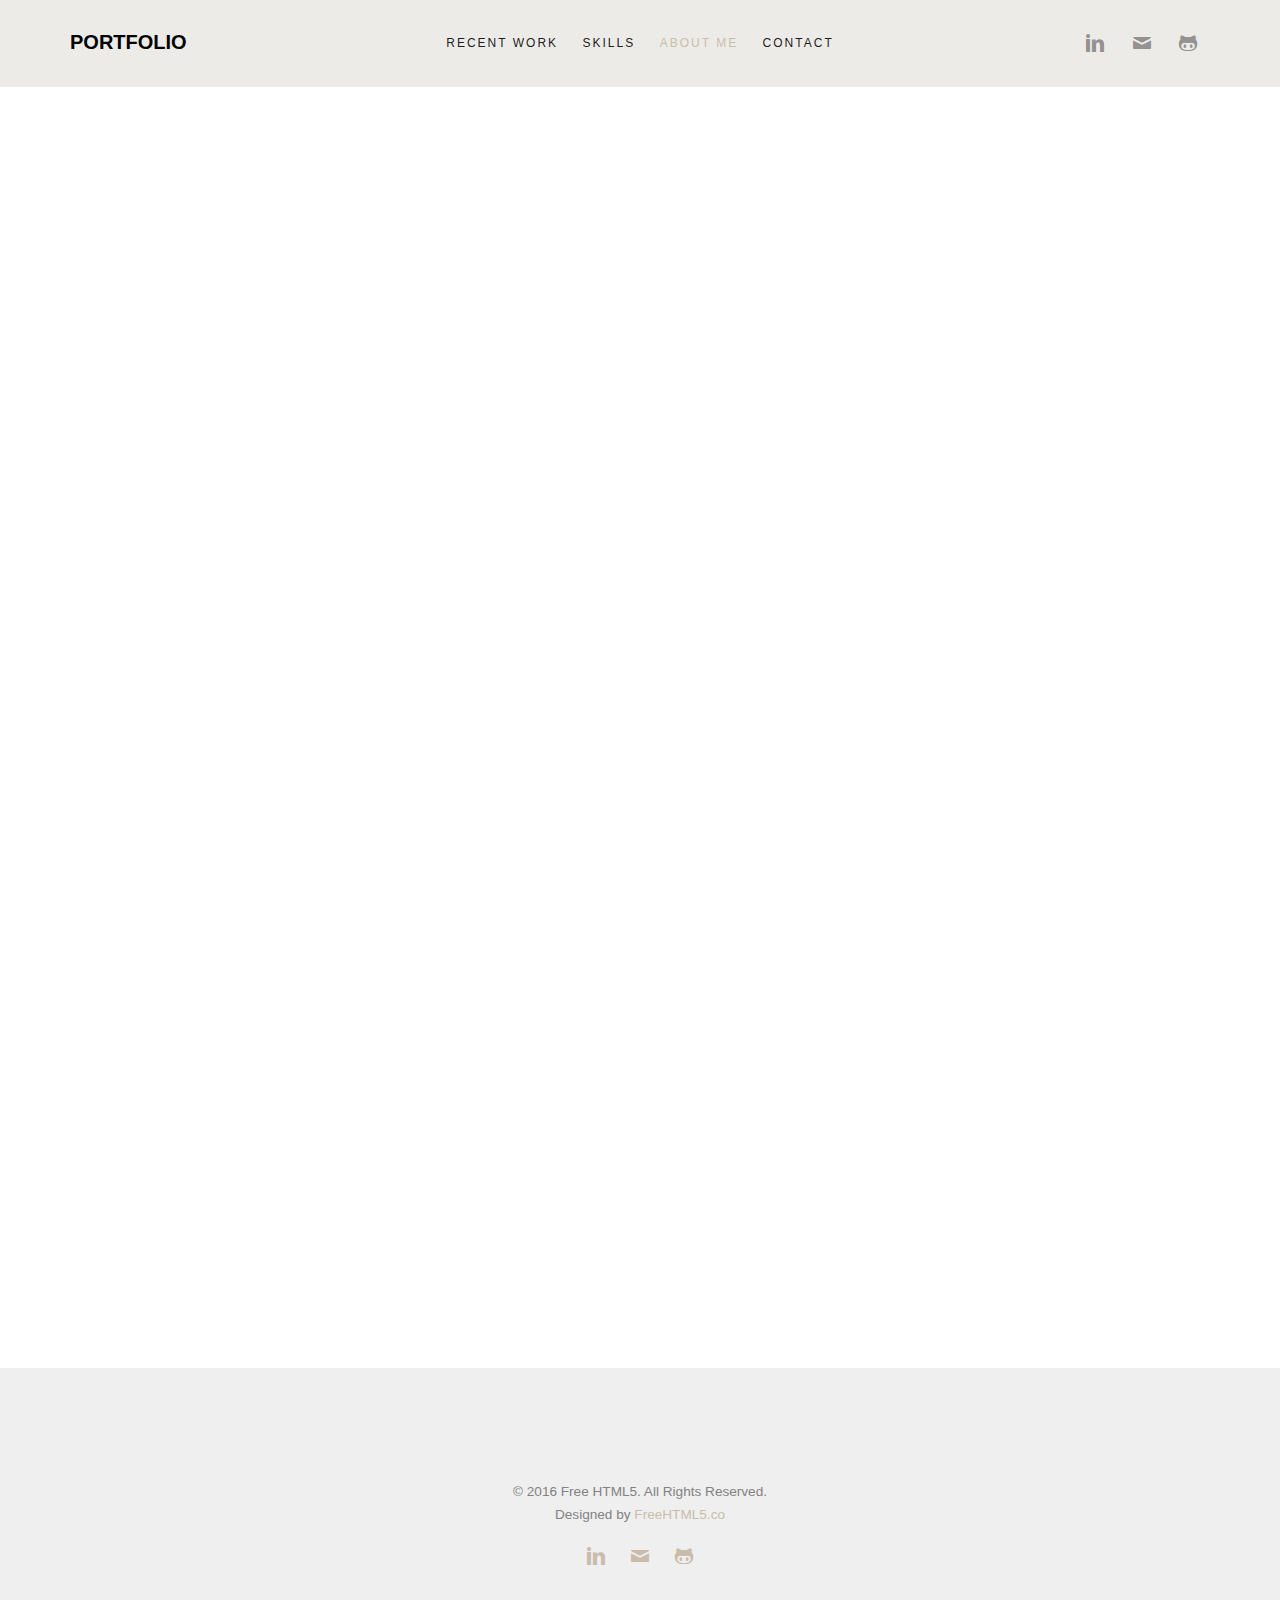
==== commit ecf690fd: "update" ====
--- a/Portfolio/about.html
+++ b/Portfolio/about.html
@@ -91,7 +91,7 @@
                     <div class="col-md-6 col-md-offset-3 col-md-push-2 text-left fh5co-heading">
                         <h2>About Me</h2>
                         <h3>Christopher M. Betteley <a> Software Apprentice</a></h3>
-                        <p>Far far away, behind the word mountains, far from the countries Vokalia and Consonantia, there live the blind texts. Separated they live in Bookmarksgrove</p>
+                        <h3>Trained in full lifecycle design, development, testing, and delivery of web applications, applying Agile/Scrum methodologies and project management best practices while completing independent and team-based projects.</h3>
                     </div>
                 </div>
                 <div class="row">
@@ -102,8 +102,8 @@
                             <div class="desc animate-box">
                                 <span>Software Apprentice &amp; Programmer</span>
                                 <h3>Christopher M. Betteley</h3>
-                                <p>Far far away, behind the word mountains, far from the countries Vokalia and Consonantia, there live the blind texts. Separated they live in Bookmarksgrove right at the coast of the Semantics, a large language ocean.</p>
-                                <p>Far from the countries Vokalia and Consonantia, there live the blind texts. Separated they live in Bookmarksgrove right at the coast of the Semantics, a large language ocean.</p>
+                                <p>Christopher was born and currently lives in the Cleveland area with his wife, two dogs and four cats.  After years in sales and service he made the switch to Information Technologies and is currently a Software Engineering Apprentice at We Can {Code} IT. </p>
+                                <p>Outside of software and programming Christopher enjoys hosting tabletop gameing nights with his freinds, taking his dogs to the park, and speding time with his wife.</p>
                                 <ul class="fh5co-social-icons">
                                     <li><a href="https://www.linkedin.com/in/christopherbetteley"><i class="icon-linkedin"></i></a></li>
                                     <li><a href="#"><i class="icon-mail2"></i></a></li>
